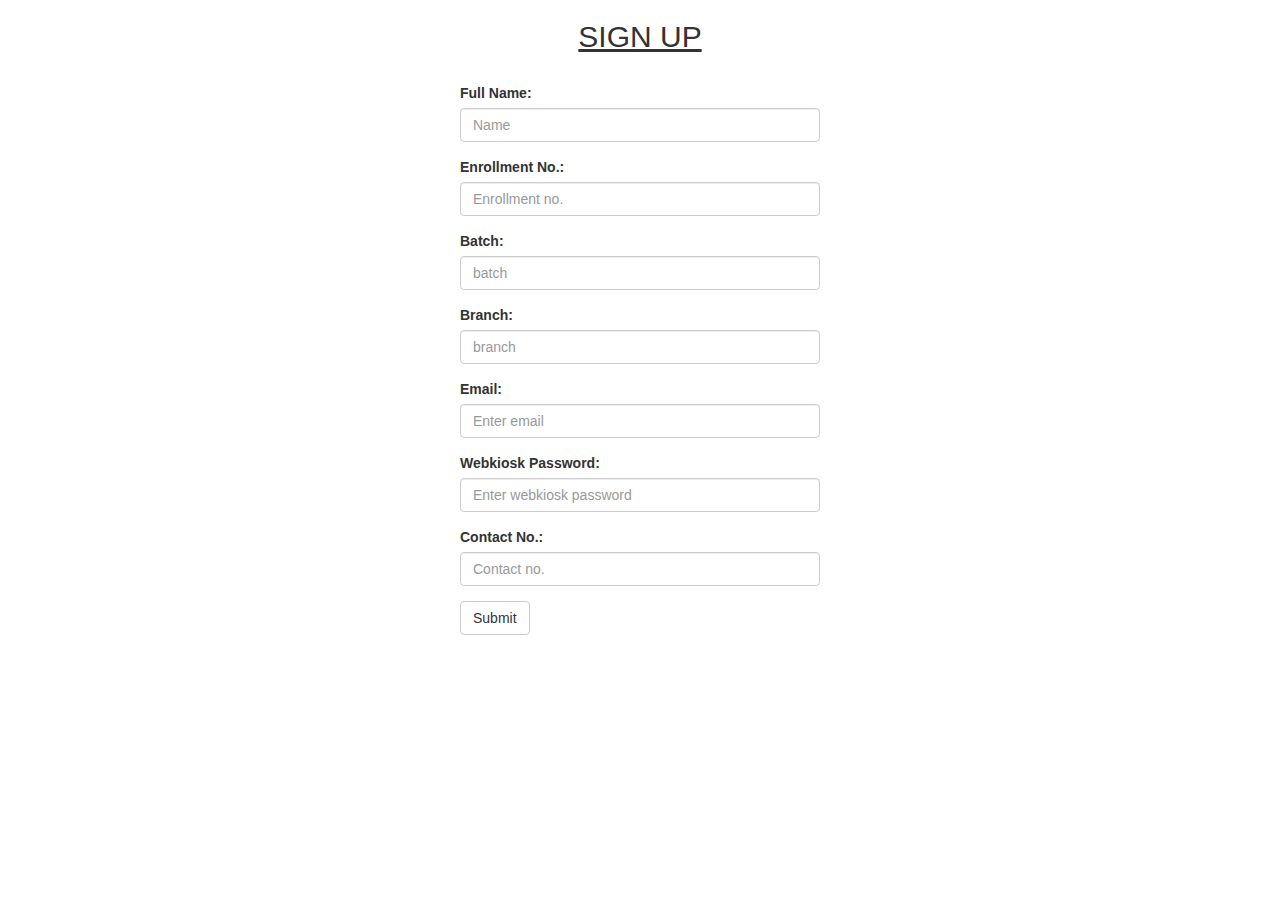
==== studentsignup.html @ af0a0808 "scsdcds" ====
<!DOCTYPE html>
<html lang="en">
<head>
  <title>sign up page</title>
  <meta charset="utf-8">
  <link rel="stylesheet" href="http://maxcdn.bootstrapcdn.com/bootstrap/3.3.6/css/bootstrap.min.css">
  </head>
  <body>
  <div class="container">
  <div class="row">
  <div class="col-md-4">
  </div>
  <div class="col-md-4">
<div style="margin-top:20px;">
  <h2 style="text-align:center;"><u>SIGN UP</u></h2>
  <br>
  <form role="form">
    <div class="form-group">
      <label for="First name">Full Name:</label>
      <input type="name" class="form-control" name="name" placeholder="Name">
    </div>
	<div class="form-group">
      <label for="Enrollment no.">Enrollment No.:</label>
      <input type="number" class="form-control" name="name" placeholder="Enrollment no.">
    </div>
	<div class="form-group">
      <label for="batch">Batch:</label>
      <input type="text" class="form-control" name="batch" placeholder="batch">
    </div>
	<div class="form-group">
      <label for="branch">Branch:</label>
      <input type="text" class="form-control" name="branch" placeholder="branch">
    </div>
	
	<div class="form-group">
      <label for="email">Email:</label>
      <input type="email" class="form-control" name="email" placeholder="Enter email">
    </div>
	<div class="form-group">
      <label for="pwd">Webkiosk Password:</label>
      <input type="password" class="form-control" name="pwd" placeholder="Enter webkiosk password">
    </div>
	<div class="form-group">
      <label for="Mobile no.">Contact No.:</label>
      <input type="number" class="form-control" name="mobile" placeholder="Contact no.">
    </div>
	 <button type="submit" class="btn btn-default">Submit</button>
  </form>
  </div>
  </div>
  </body>
  </html>
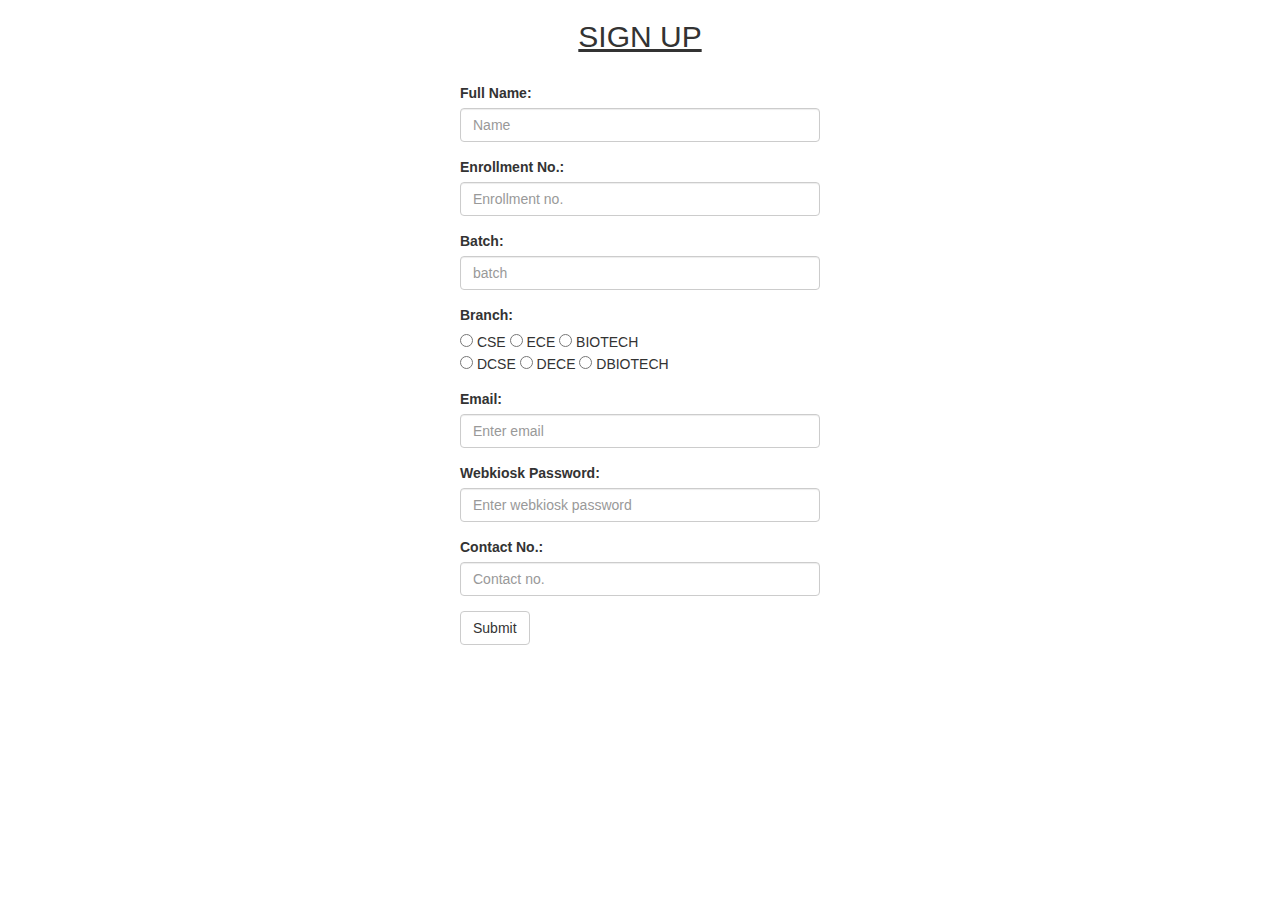
==== commit 6fcb5635: "forms" ====
--- a/studentsignup.html
+++ b/studentsignup.html
@@ -1,6 +1,7 @@
 <!DOCTYPE html>
 <html lang="en">
 <head>
+<script src="stusignvali.js"></script>
   <title>sign up page</title>
   <meta charset="utf-8">
   <link rel="stylesheet" href="http://maxcdn.bootstrapcdn.com/bootstrap/3.3.6/css/bootstrap.min.css">
@@ -14,35 +15,40 @@
 <div style="margin-top:20px;">
   <h2 style="text-align:center;"><u>SIGN UP</u></h2>
   <br>
-  <form role="form">
+  <form role="form" method="post" action="sign.php" onSubmit="return vali()">
     <div class="form-group">
       <label for="First name">Full Name:</label>
-      <input type="name" class="form-control" name="name" placeholder="Name">
+      <input type="name" class="form-control" name="t1" id="t1" placeholder="Name">
     </div>
 	<div class="form-group">
       <label for="Enrollment no.">Enrollment No.:</label>
-      <input type="number" class="form-control" name="name" placeholder="Enrollment no.">
+      <input type="number" class="form-control" name="t2" id="t2" placeholder="Enrollment no.">
     </div>
 	<div class="form-group">
       <label for="batch">Batch:</label>
-      <input type="text" class="form-control" name="batch" placeholder="batch">
+      <input type="text" class="form-control" name="t3" id="t3" placeholder="batch">
     </div>
 	<div class="form-group">
-      <label for="branch">Branch:</label>
-      <input type="text" class="form-control" name="branch" placeholder="branch">
+      <label for="branch">Branch:</label><br>
+      <input type="radio" name="t4" value="CSE"> CSE
+	  <input type="radio" name="t4" value="ECE"> ECE
+  <input type="radio" name="t4" value="BIOTECH"> BIOTECH<br>
+  <input type="radio" name="t4" value="DCSE"> DCSE
+  <input type="radio" name="t4" value="DECE"> DECE
+  <input type="radio" name="t4" value="DBIOTECH"> DBIOTECH
     </div>
 	
 	<div class="form-group">
       <label for="email">Email:</label>
-      <input type="email" class="form-control" name="email" placeholder="Enter email">
+      <input type="email" class="form-control" name="t5" id="t5" placeholder="Enter email">
     </div>
 	<div class="form-group">
       <label for="pwd">Webkiosk Password:</label>
-      <input type="password" class="form-control" name="pwd" placeholder="Enter webkiosk password">
+      <input type="password" class="form-control" name="t6" id="t6" placeholder="Enter webkiosk password">
     </div>
 	<div class="form-group">
       <label for="Mobile no.">Contact No.:</label>
-      <input type="number" class="form-control" name="mobile" placeholder="Contact no.">
+      <input type="number" class="form-control" name="t7" id="t7" placeholder="Contact no.">
     </div>
 	 <button type="submit" class="btn btn-default">Submit</button>
   </form>
